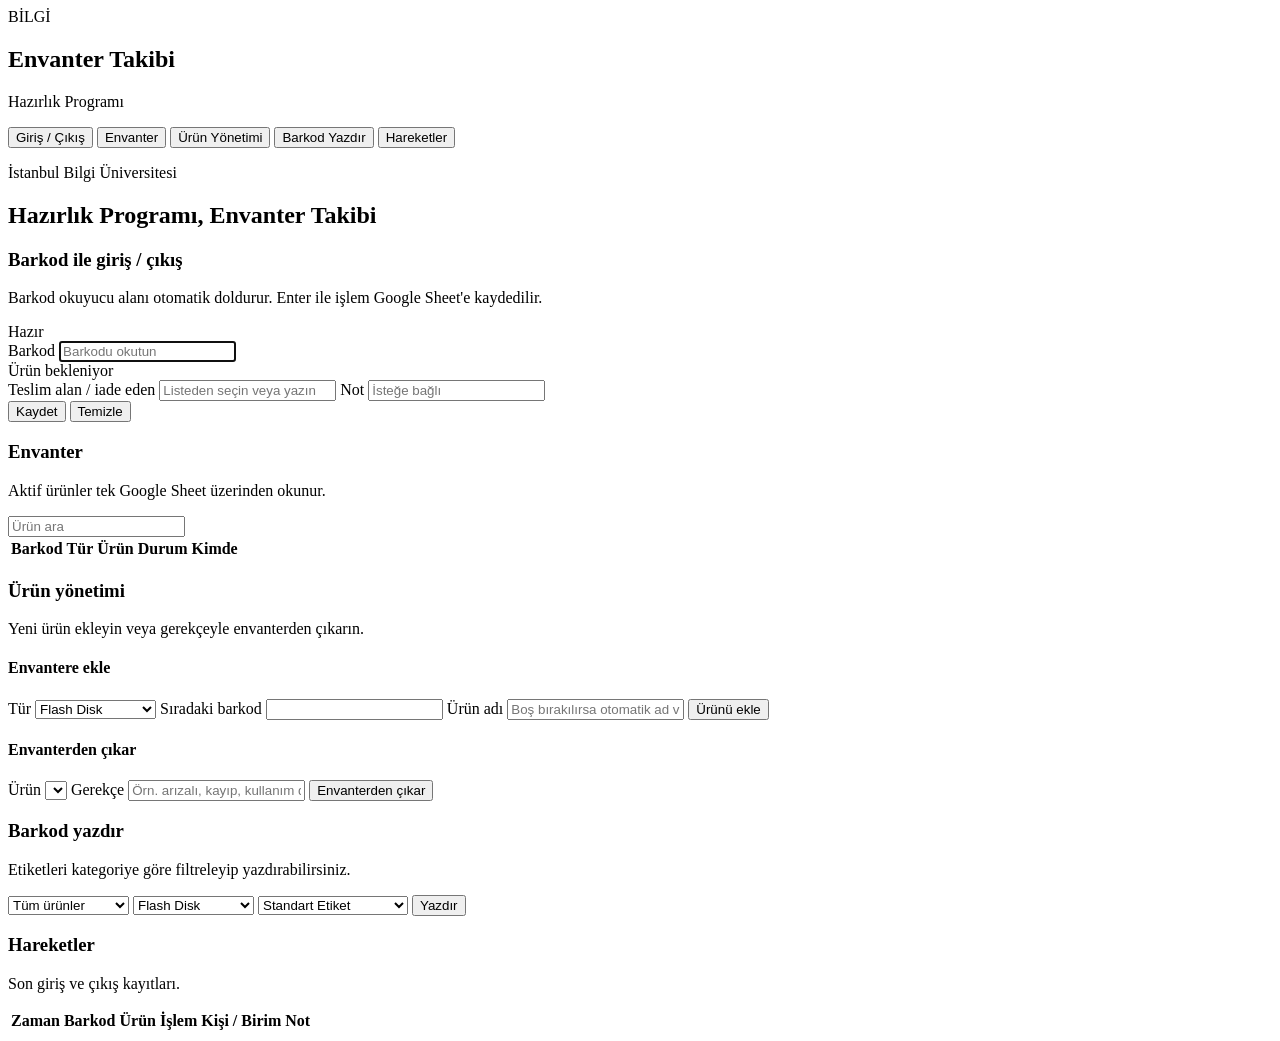
==== google-apps-script/Index.html @ e8c0272a "Add holder combo list" ====
<!doctype html>
<html lang="tr">
  <head>
    <base target="_top" />
    <meta charset="utf-8" />
    <meta name="viewport" content="width=device-width, initial-scale=1" />
    <title>İstanbul Bilgi Üniversitesi | Envanter Takibi</title>
    <?!= include("Styles"); ?>
  </head>
  <body>
    <div class="app">
      <aside class="sidebar">
        <div class="brand">
          <div class="brand-mark">BİLGİ</div>
          <div>
            <h1>Envanter Takibi</h1>
            <p>Hazırlık Programı</p>
          </div>
        </div>
        <nav class="nav" aria-label="Bölümler">
          <button class="nav-item active" data-view="scan">Giriş / Çıkış</button>
          <button class="nav-item" data-view="inventory">Envanter</button>
          <button class="nav-item" data-view="manage">Ürün Yönetimi</button>
          <button class="nav-item" data-view="labels">Barkod Yazdır</button>
          <button class="nav-item" data-view="logs">Hareketler</button>
        </nav>
      </aside>

      <main class="main">
        <header class="page-header">
          <p>İstanbul Bilgi Üniversitesi</p>
          <h2>Hazırlık Programı, Envanter Takibi</h2>
        </header>

        <section class="metrics" id="metrics"></section>

        <section class="panel active" data-panel="scan">
          <div class="panel-header">
            <div>
              <h3>Barkod ile giriş / çıkış</h3>
              <p>Barkod okuyucu alanı otomatik doldurur. Enter ile işlem Google Sheet'e kaydedilir.</p>
            </div>
            <span class="status-pill" id="scanMode">Hazır</span>
          </div>

          <form class="scan-grid" id="scanForm">
            <div class="scan-primary">
              <label for="barcodeInput">Barkod</label>
              <input id="barcodeInput" class="barcode-input" type="text" placeholder="Barkodu okutun" autocomplete="off" autofocus />
              <div class="item-preview" id="itemPreview">Ürün bekleniyor</div>
            </div>

            <div class="scan-side">
              <label for="personInput">Teslim alan / iade eden</label>
              <input id="personInput" type="text" list="personOptions" placeholder="Listeden seçin veya yazın" autocomplete="off" />
              <datalist id="personOptions"></datalist>
              <label for="noteInput">Not</label>
              <input id="noteInput" type="text" placeholder="İsteğe bağlı" autocomplete="off" />
              <div class="actions">
                <button class="primary" type="submit">Kaydet</button>
                <button class="secondary" type="button" id="clearButton">Temizle</button>
              </div>
            </div>
          </form>
          <div class="message" id="message" role="status" aria-live="polite"></div>
        </section>

        <section class="panel" data-panel="inventory">
          <div class="panel-header">
            <div>
              <h3>Envanter</h3>
              <p>Aktif ürünler tek Google Sheet üzerinden okunur.</p>
            </div>
            <input class="table-search" id="inventorySearch" type="search" placeholder="Ürün ara" />
          </div>
          <div class="table-wrap">
            <table>
              <thead>
                <tr>
                  <th>Barkod</th>
                  <th>Tür</th>
                  <th>Ürün</th>
                  <th>Durum</th>
                  <th>Kimde</th>
                </tr>
              </thead>
              <tbody id="inventoryRows"></tbody>
            </table>
          </div>
        </section>

        <section class="panel" data-panel="manage">
          <div class="panel-header">
            <div>
              <h3>Ürün yönetimi</h3>
              <p>Yeni ürün ekleyin veya gerekçeyle envanterden çıkarın.</p>
            </div>
          </div>
          <div class="manage-grid">
            <form class="manage-card" id="addItemForm">
              <h4>Envantere ekle</h4>
              <label for="addType">Tür</label>
              <select id="addType">
                <option>Flash Disk</option>
                <option>Ses Kayıt Cihazı</option>
                <option>Kamera</option>
              </select>
              <label for="addBarcode">Sıradaki barkod</label>
              <input id="addBarcode" type="text" readonly />
              <label for="addName">Ürün adı</label>
              <input id="addName" type="text" placeholder="Boş bırakılırsa otomatik ad verilir" autocomplete="off" />
              <button class="primary" type="submit">Ürünü ekle</button>
            </form>

            <form class="manage-card" id="removeItemForm">
              <h4>Envanterden çıkar</h4>
              <label for="removeBarcode">Ürün</label>
              <select id="removeBarcode"></select>
              <label for="removeReason">Gerekçe</label>
              <input id="removeReason" type="text" placeholder="Örn. arızalı, kayıp, kullanım dışı" autocomplete="off" />
              <button class="danger" type="submit">Envanterden çıkar</button>
            </form>
          </div>
          <div class="message" id="manageMessage" role="status" aria-live="polite"></div>
        </section>

        <section class="panel" data-panel="labels">
          <div class="panel-header">
            <div>
              <h3>Barkod yazdır</h3>
              <p>Etiketleri kategoriye göre filtreleyip yazdırabilirsiniz.</p>
            </div>
            <div class="print-controls">
              <select id="labelFilter" aria-label="Barkod etiketi filtresi">
                <option value="all">Tüm ürünler</option>
                <option value="Flash Disk">Flash Disk</option>
                <option value="Ses Kayıt Cihazı">Ses Kayıt Cihazı</option>
                <option value="Kamera">Kamera</option>
                <option value="next">Sıradaki barkod</option>
              </select>
              <select id="nextLabelType" aria-label="Sıradaki barkod türü">
                <option>Flash Disk</option>
                <option>Ses Kayıt Cihazı</option>
                <option>Kamera</option>
              </select>
              <select id="labelMode" aria-label="Etiket boyutu">
                <option value="standard">Standart Etiket</option>
                <option value="mini">Flash Disk Mini Etiket</option>
              </select>
              <button class="primary" type="button" id="printLabels">Yazdır</button>
            </div>
          </div>
          <div class="label-sheet" id="labelSheet"></div>
        </section>

        <section class="panel" data-panel="logs">
          <div class="panel-header">
            <div>
              <h3>Hareketler</h3>
              <p>Son giriş ve çıkış kayıtları.</p>
            </div>
          </div>
          <div class="table-wrap">
            <table>
              <thead>
                <tr>
                  <th>Zaman</th>
                  <th>Barkod</th>
                  <th>Ürün</th>
                  <th>İşlem</th>
                  <th>Kişi / Birim</th>
                  <th>Not</th>
                </tr>
              </thead>
              <tbody id="logRows"></tbody>
            </table>
          </div>
        </section>
      </main>
    </div>
    <?!= include("Client"); ?>
  </body>
</html>
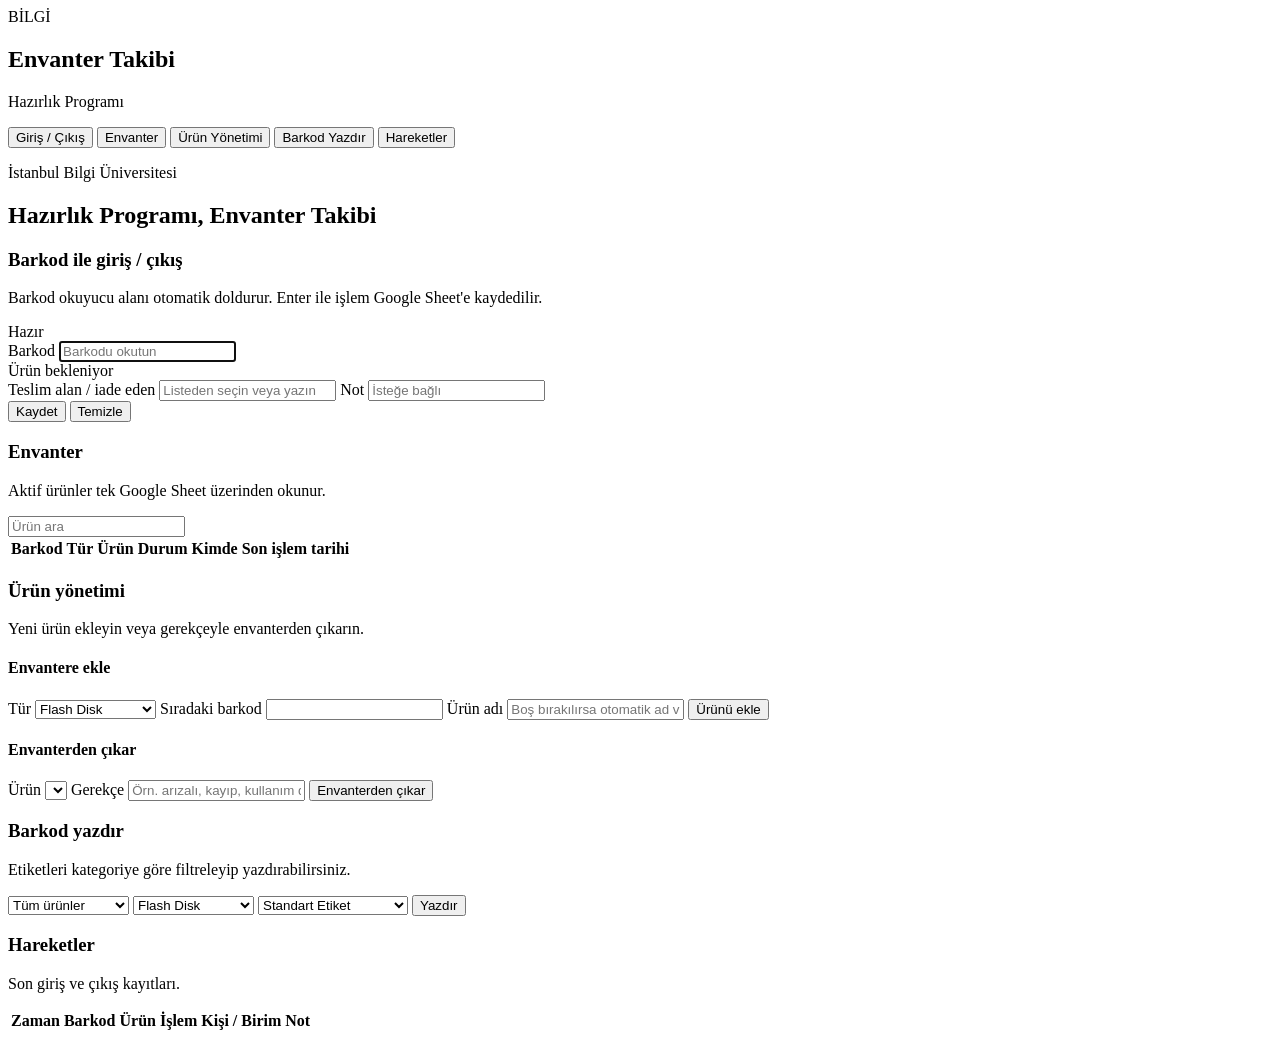
==== commit c9bc56d6: "Show last inventory action time" ====
--- a/google-apps-script/Index.html
+++ b/google-apps-script/Index.html
@@ -82,6 +82,7 @@
                   <th>Ürün</th>
                   <th>Durum</th>
                   <th>Kimde</th>
+                  <th>Son işlem tarihi</th>
                 </tr>
               </thead>
               <tbody id="inventoryRows"></tbody>
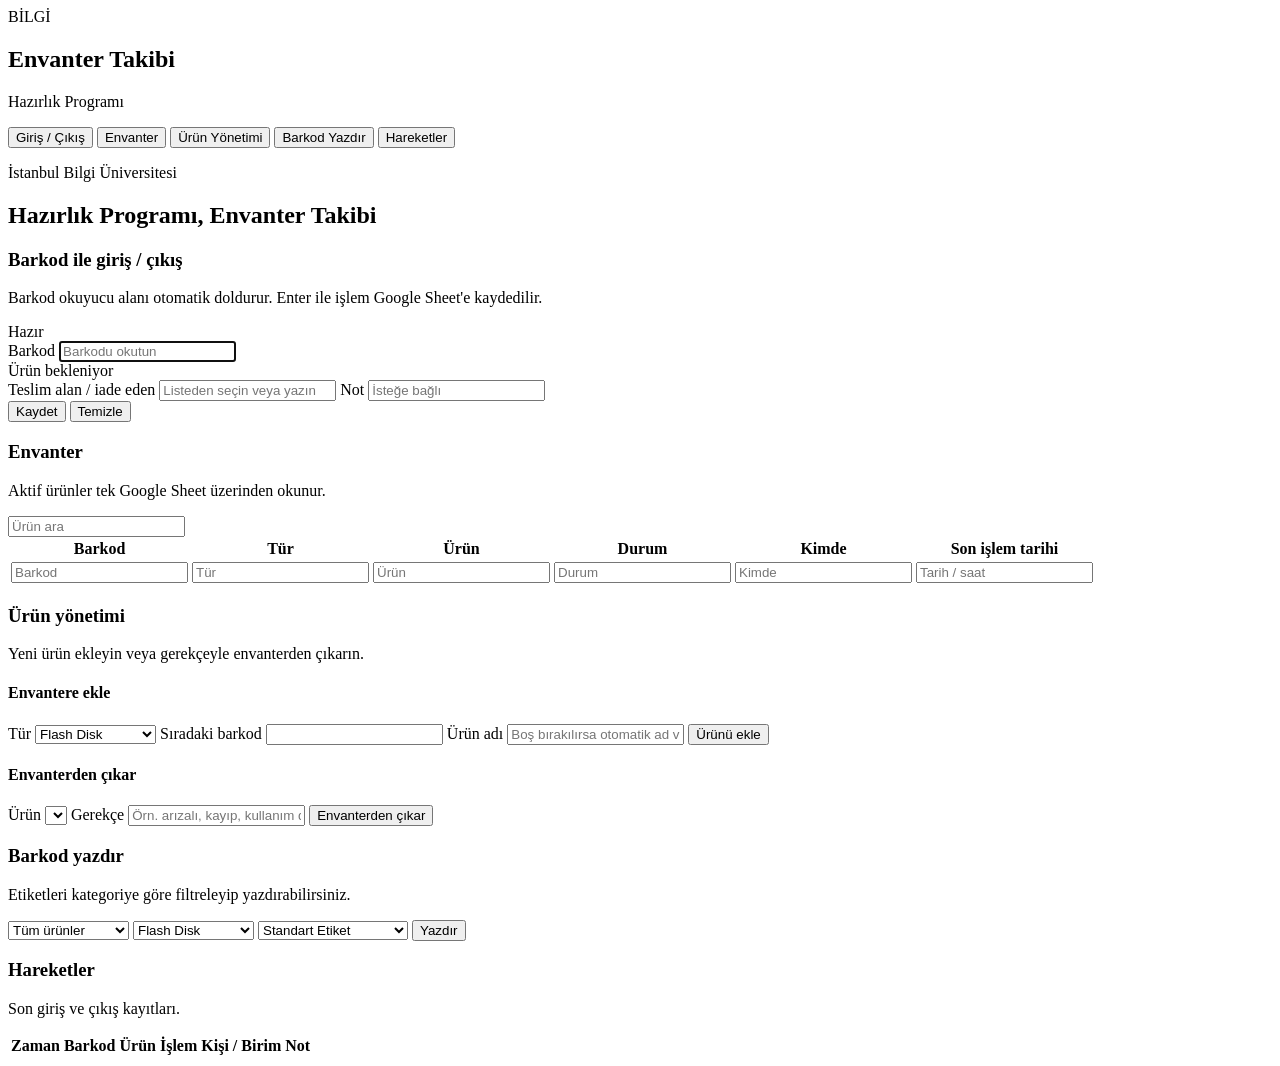
==== commit 21ed8f84: "Add inventory column filters" ====
--- a/google-apps-script/Index.html
+++ b/google-apps-script/Index.html
@@ -83,6 +83,14 @@
                   <th>Durum</th>
                   <th>Kimde</th>
                   <th>Son işlem tarihi</th>
+                </tr>
+                <tr class="filter-row">
+                  <th><input data-inventory-filter="barcode" type="search" placeholder="Barkod" /></th>
+                  <th><input data-inventory-filter="type" type="search" placeholder="Tür" /></th>
+                  <th><input data-inventory-filter="name" type="search" placeholder="Ürün" /></th>
+                  <th><input data-inventory-filter="status" type="search" placeholder="Durum" /></th>
+                  <th><input data-inventory-filter="holder" type="search" placeholder="Kimde" /></th>
+                  <th><input data-inventory-filter="updatedAt" type="search" placeholder="Tarih / saat" /></th>
                 </tr>
               </thead>
               <tbody id="inventoryRows"></tbody>
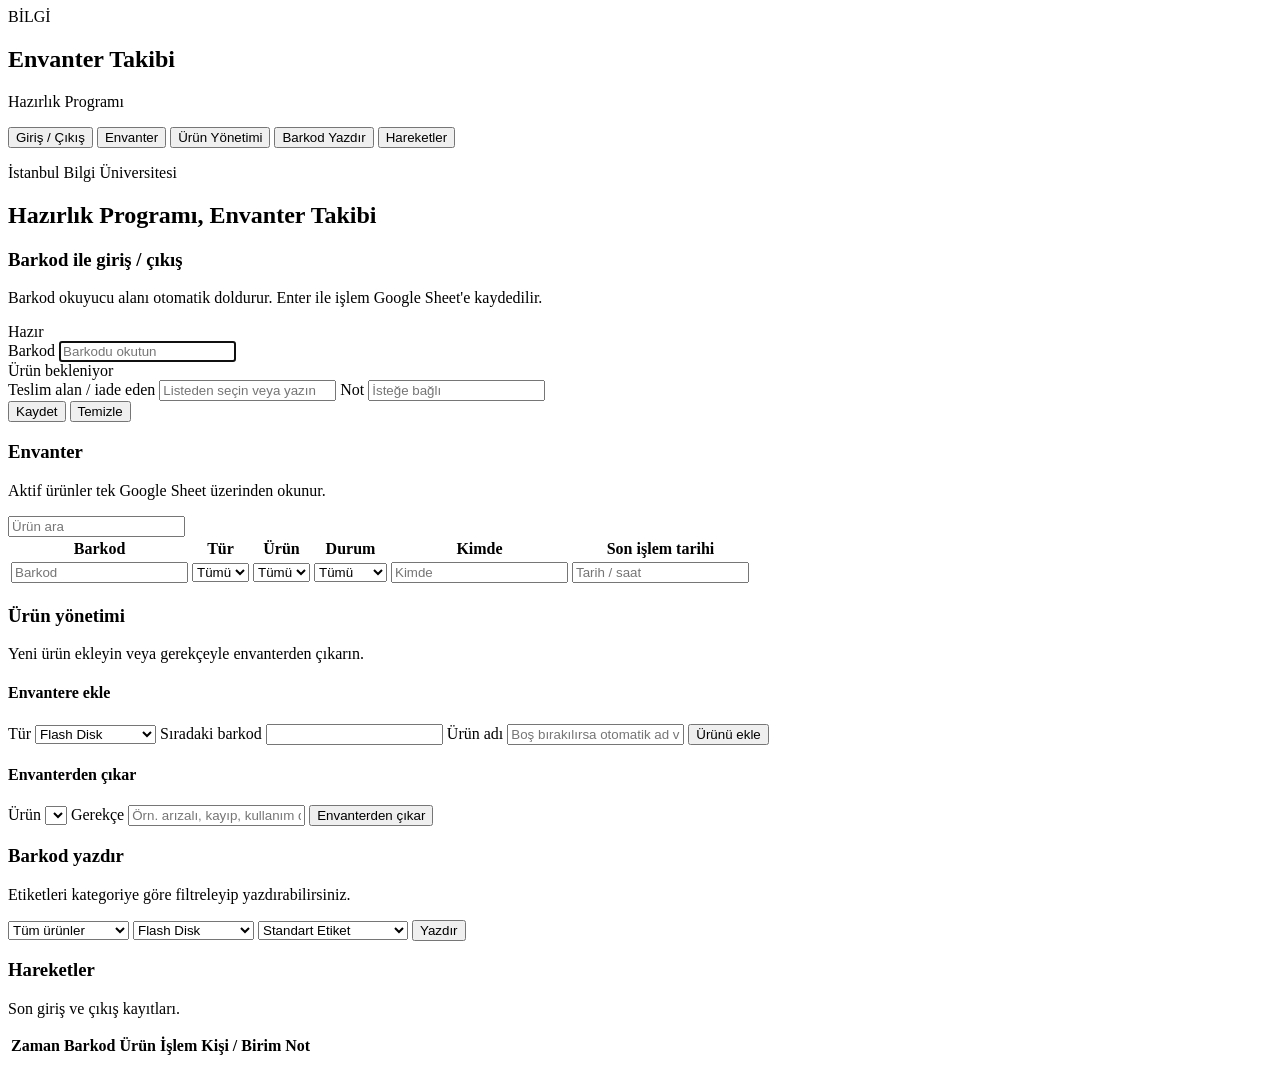
==== commit 4ff1bd02: "Use guided inventory filters" ====
--- a/google-apps-script/Index.html
+++ b/google-apps-script/Index.html
@@ -86,10 +86,24 @@
                 </tr>
                 <tr class="filter-row">
                   <th><input data-inventory-filter="barcode" type="search" placeholder="Barkod" /></th>
-                  <th><input data-inventory-filter="type" type="search" placeholder="Tür" /></th>
-                  <th><input data-inventory-filter="name" type="search" placeholder="Ürün" /></th>
-                  <th><input data-inventory-filter="status" type="search" placeholder="Durum" /></th>
-                  <th><input data-inventory-filter="holder" type="search" placeholder="Kimde" /></th>
+                  <th>
+                    <select data-inventory-filter="type">
+                      <option value="">Tümü</option>
+                    </select>
+                  </th>
+                  <th>
+                    <select data-inventory-filter="name">
+                      <option value="">Tümü</option>
+                    </select>
+                  </th>
+                  <th>
+                    <select data-inventory-filter="status">
+                      <option value="">Tümü</option>
+                      <option value="Stokta">Stokta</option>
+                      <option value="Dışarıda">Dışarıda</option>
+                    </select>
+                  </th>
+                  <th><input data-inventory-filter="holder" type="search" list="personOptions" placeholder="Kimde" /></th>
                   <th><input data-inventory-filter="updatedAt" type="search" placeholder="Tarih / saat" /></th>
                 </tr>
               </thead>
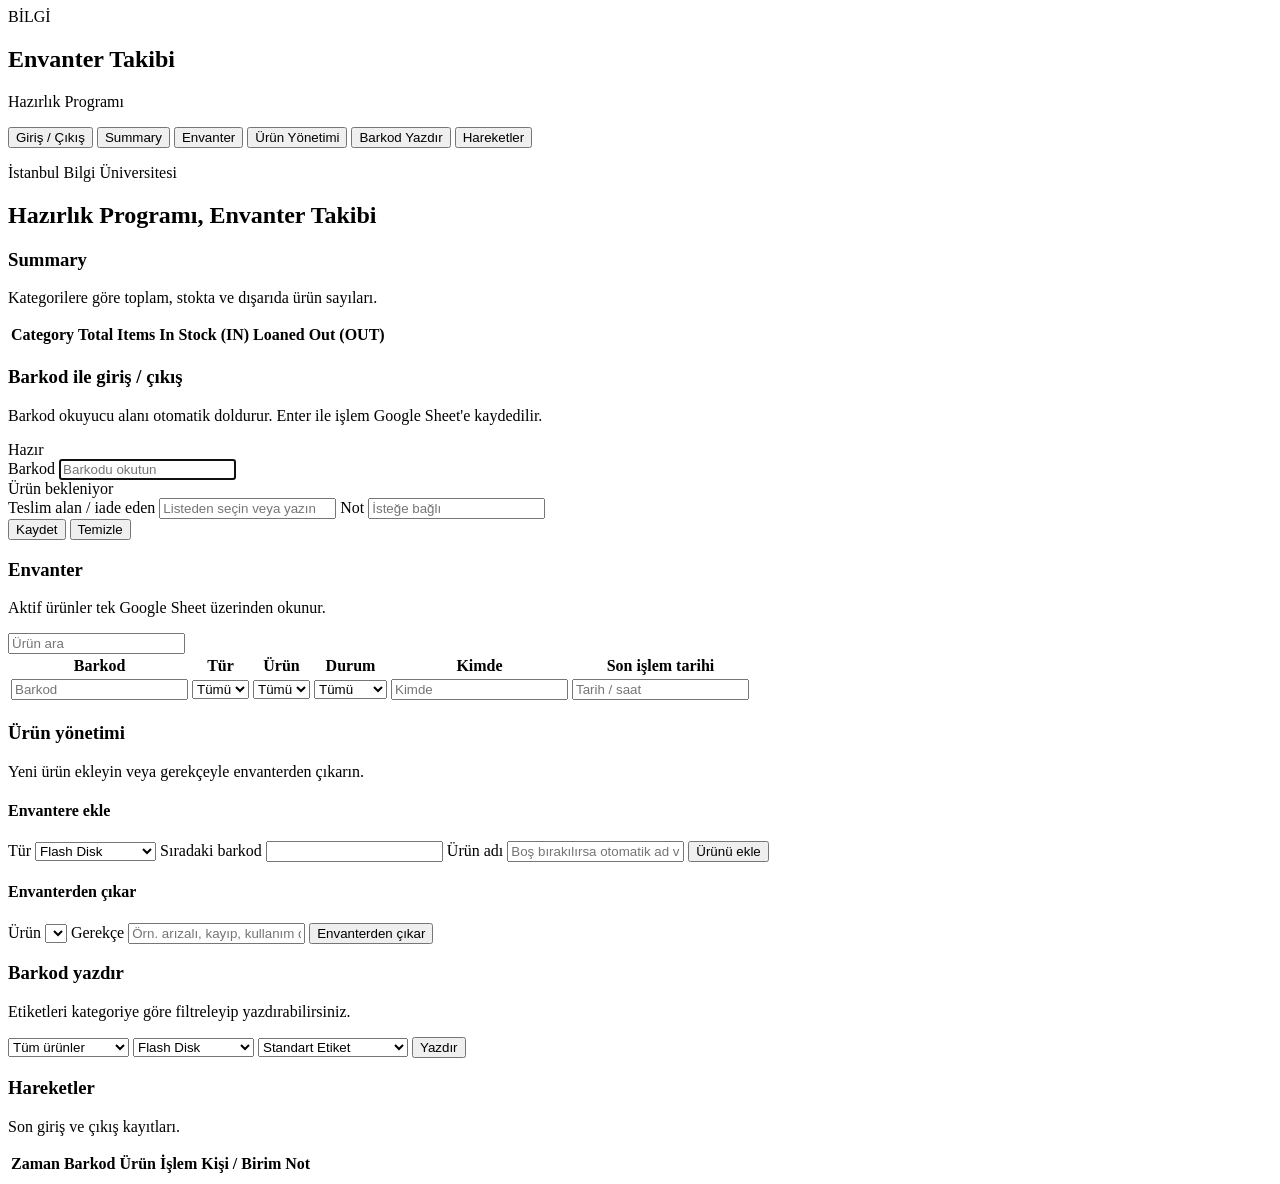
==== commit e73cec71: "Add summary page" ====
--- a/google-apps-script/Index.html
+++ b/google-apps-script/Index.html
@@ -19,6 +19,7 @@
         </div>
         <nav class="nav" aria-label="Bölümler">
           <button class="nav-item active" data-view="scan">Giriş / Çıkış</button>
+          <button class="nav-item" data-view="summary">Summary</button>
           <button class="nav-item" data-view="inventory">Envanter</button>
           <button class="nav-item" data-view="manage">Ürün Yönetimi</button>
           <button class="nav-item" data-view="labels">Barkod Yazdır</button>
@@ -33,6 +34,28 @@
         </header>
 
         <section class="metrics" id="metrics"></section>
+
+        <section class="panel" data-panel="summary">
+          <div class="panel-header">
+            <div>
+              <h3>Summary</h3>
+              <p>Kategorilere göre toplam, stokta ve dışarıda ürün sayıları.</p>
+            </div>
+          </div>
+          <div class="summary-wrap">
+            <table class="summary-table">
+              <thead>
+                <tr>
+                  <th>Category</th>
+                  <th>Total Items</th>
+                  <th>In Stock (IN)</th>
+                  <th>Loaned Out (OUT)</th>
+                </tr>
+              </thead>
+              <tbody id="summaryRows"></tbody>
+            </table>
+          </div>
+        </section>
 
         <section class="panel active" data-panel="scan">
           <div class="panel-header">
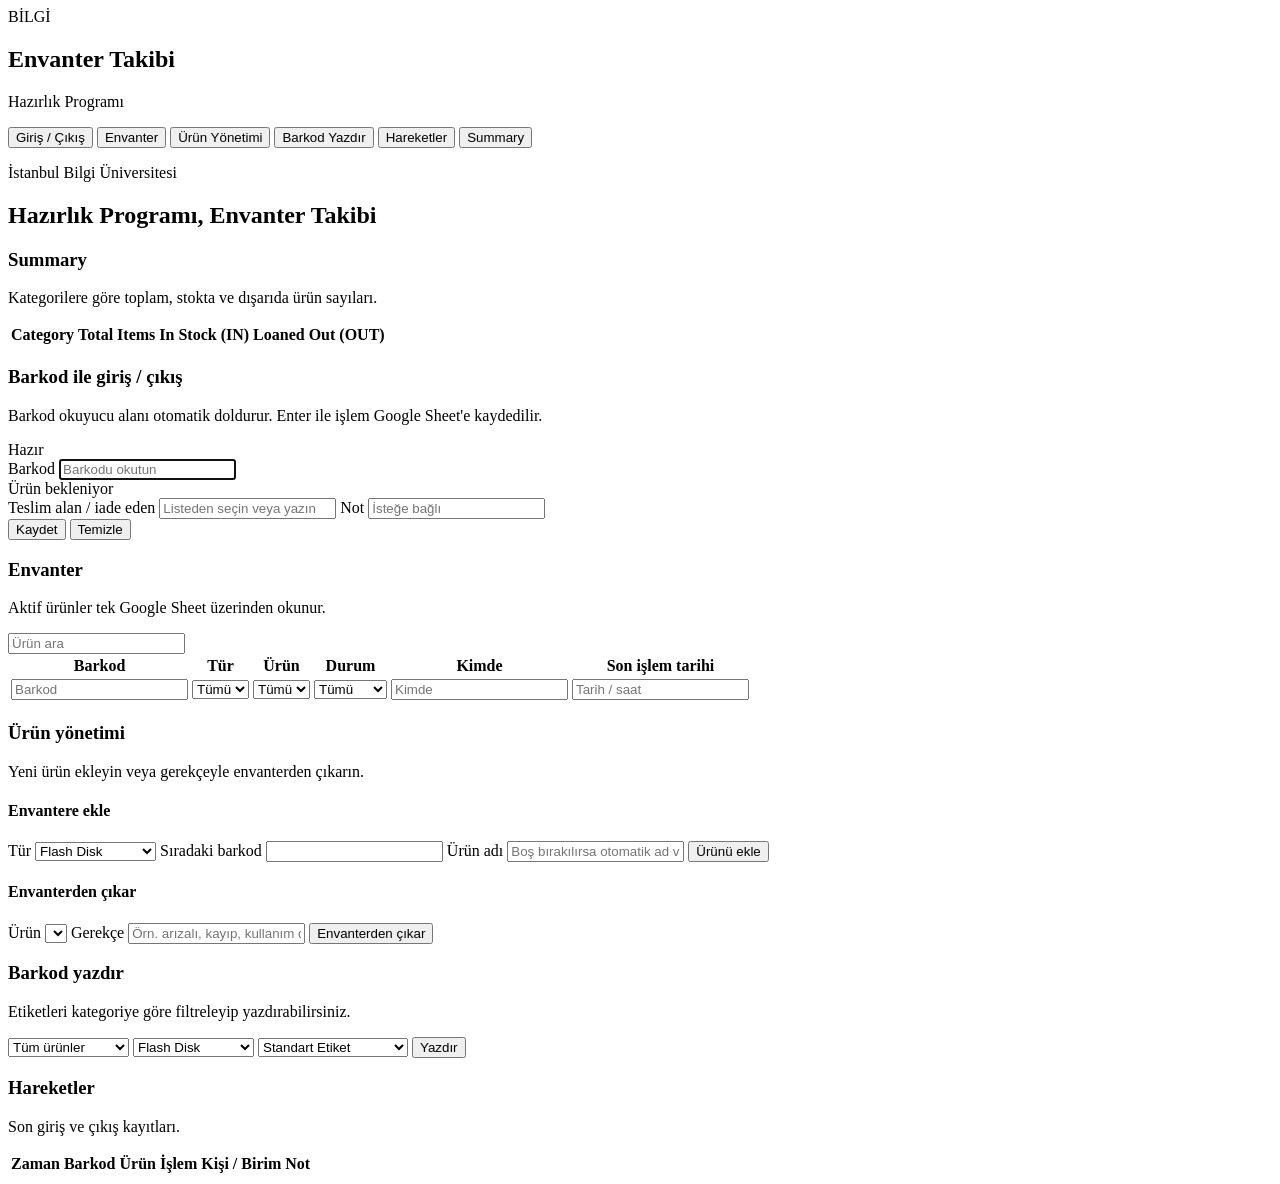
==== commit 7e283aef: "Modernize summary page" ====
--- a/google-apps-script/Index.html
+++ b/google-apps-script/Index.html
@@ -19,11 +19,11 @@
         </div>
         <nav class="nav" aria-label="Bölümler">
           <button class="nav-item active" data-view="scan">Giriş / Çıkış</button>
-          <button class="nav-item" data-view="summary">Summary</button>
           <button class="nav-item" data-view="inventory">Envanter</button>
           <button class="nav-item" data-view="manage">Ürün Yönetimi</button>
           <button class="nav-item" data-view="labels">Barkod Yazdır</button>
           <button class="nav-item" data-view="logs">Hareketler</button>
+          <button class="nav-item" data-view="summary">Summary</button>
         </nav>
       </aside>
 
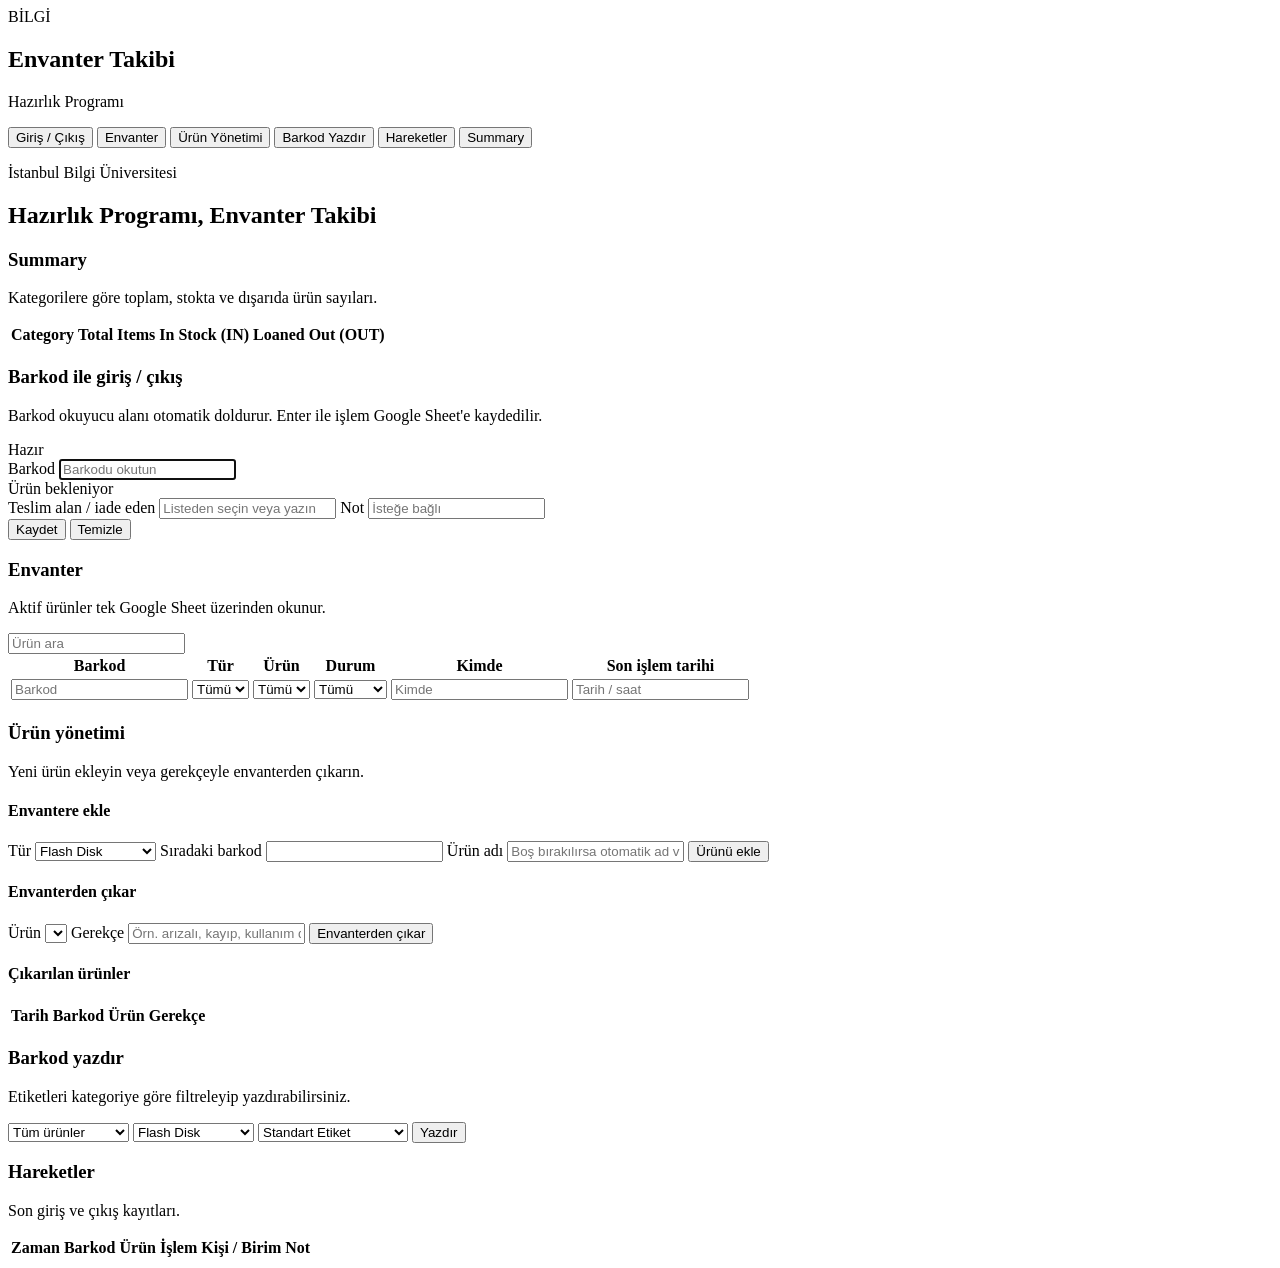
==== commit e67cc6c4: "Track removed inventory reasons" ====
--- a/google-apps-script/Index.html
+++ b/google-apps-script/Index.html
@@ -168,6 +168,22 @@
             </form>
           </div>
           <div class="message" id="manageMessage" role="status" aria-live="polite"></div>
+          <div class="removed-log">
+            <h4>Çıkarılan ürünler</h4>
+            <div class="table-wrap compact">
+              <table>
+                <thead>
+                  <tr>
+                    <th>Tarih</th>
+                    <th>Barkod</th>
+                    <th>Ürün</th>
+                    <th>Gerekçe</th>
+                  </tr>
+                </thead>
+                <tbody id="removedRows"></tbody>
+              </table>
+            </div>
+          </div>
         </section>
 
         <section class="panel" data-panel="labels">
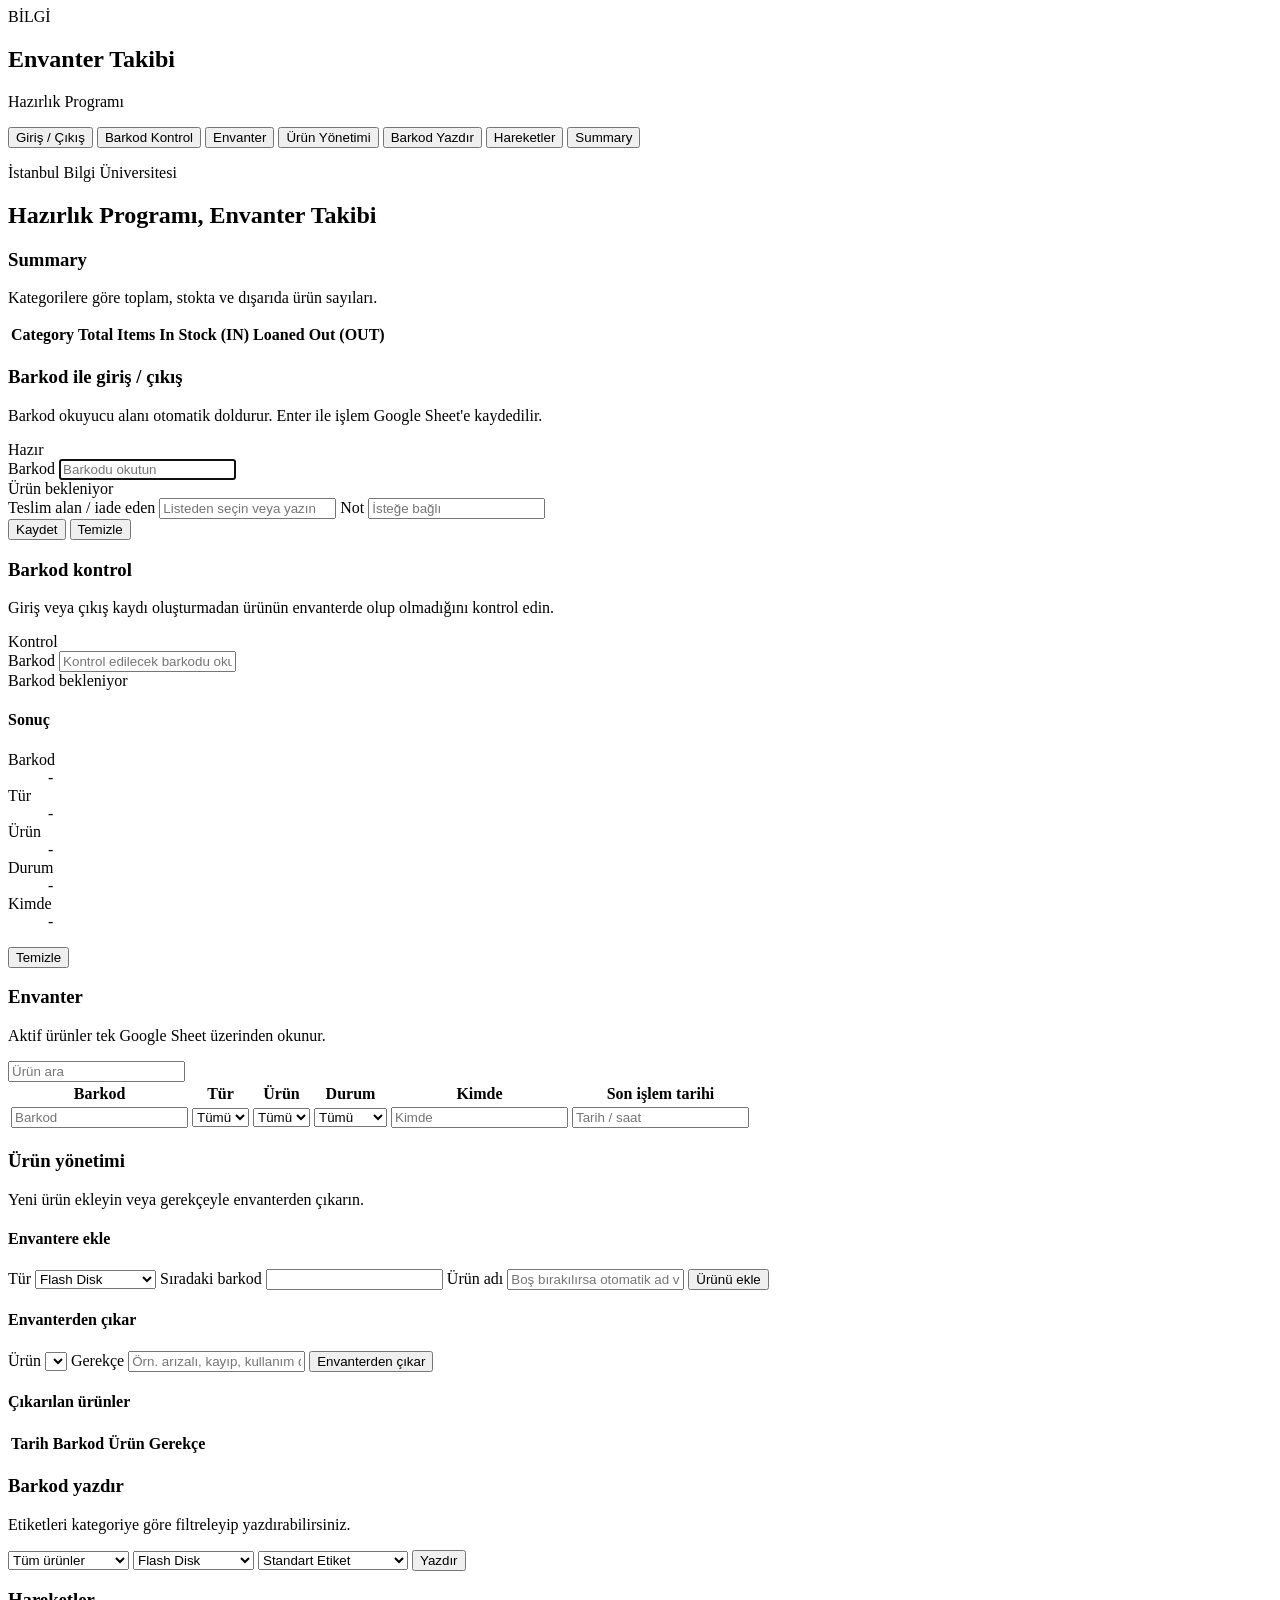
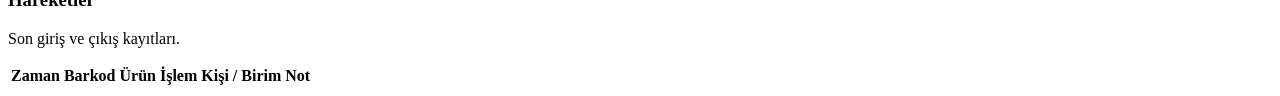
==== commit cae38782: "Add barcode inventory check screen" ====
--- a/google-apps-script/Index.html
+++ b/google-apps-script/Index.html
@@ -19,6 +19,7 @@
         </div>
         <nav class="nav" aria-label="Bölümler">
           <button class="nav-item active" data-view="scan">Giriş / Çıkış</button>
+          <button class="nav-item" data-view="check">Barkod Kontrol</button>
           <button class="nav-item" data-view="inventory">Envanter</button>
           <button class="nav-item" data-view="manage">Ürün Yönetimi</button>
           <button class="nav-item" data-view="labels">Barkod Yazdır</button>
@@ -86,6 +87,37 @@
             </div>
           </form>
           <div class="message" id="message" role="status" aria-live="polite"></div>
+        </section>
+
+        <section class="panel" data-panel="check">
+          <div class="panel-header">
+            <div>
+              <h3>Barkod kontrol</h3>
+              <p>Giriş veya çıkış kaydı oluşturmadan ürünün envanterde olup olmadığını kontrol edin.</p>
+            </div>
+            <span class="status-pill" id="checkMode">Kontrol</span>
+          </div>
+
+          <form class="check-grid" id="checkForm">
+            <div class="scan-primary">
+              <label for="checkBarcodeInput">Barkod</label>
+              <input id="checkBarcodeInput" class="barcode-input" type="text" placeholder="Kontrol edilecek barkodu okutun" autocomplete="off" />
+              <div class="check-result" id="checkResult">Barkod bekleniyor</div>
+            </div>
+            <div class="scan-side">
+              <h4>Sonuç</h4>
+              <dl class="check-details" id="checkDetails">
+                <div><dt>Barkod</dt><dd>-</dd></div>
+                <div><dt>Tür</dt><dd>-</dd></div>
+                <div><dt>Ürün</dt><dd>-</dd></div>
+                <div><dt>Durum</dt><dd>-</dd></div>
+                <div><dt>Kimde</dt><dd>-</dd></div>
+              </dl>
+              <div class="actions">
+                <button class="secondary" type="button" id="clearCheckButton">Temizle</button>
+              </div>
+            </div>
+          </form>
         </section>
 
         <section class="panel" data-panel="inventory">
